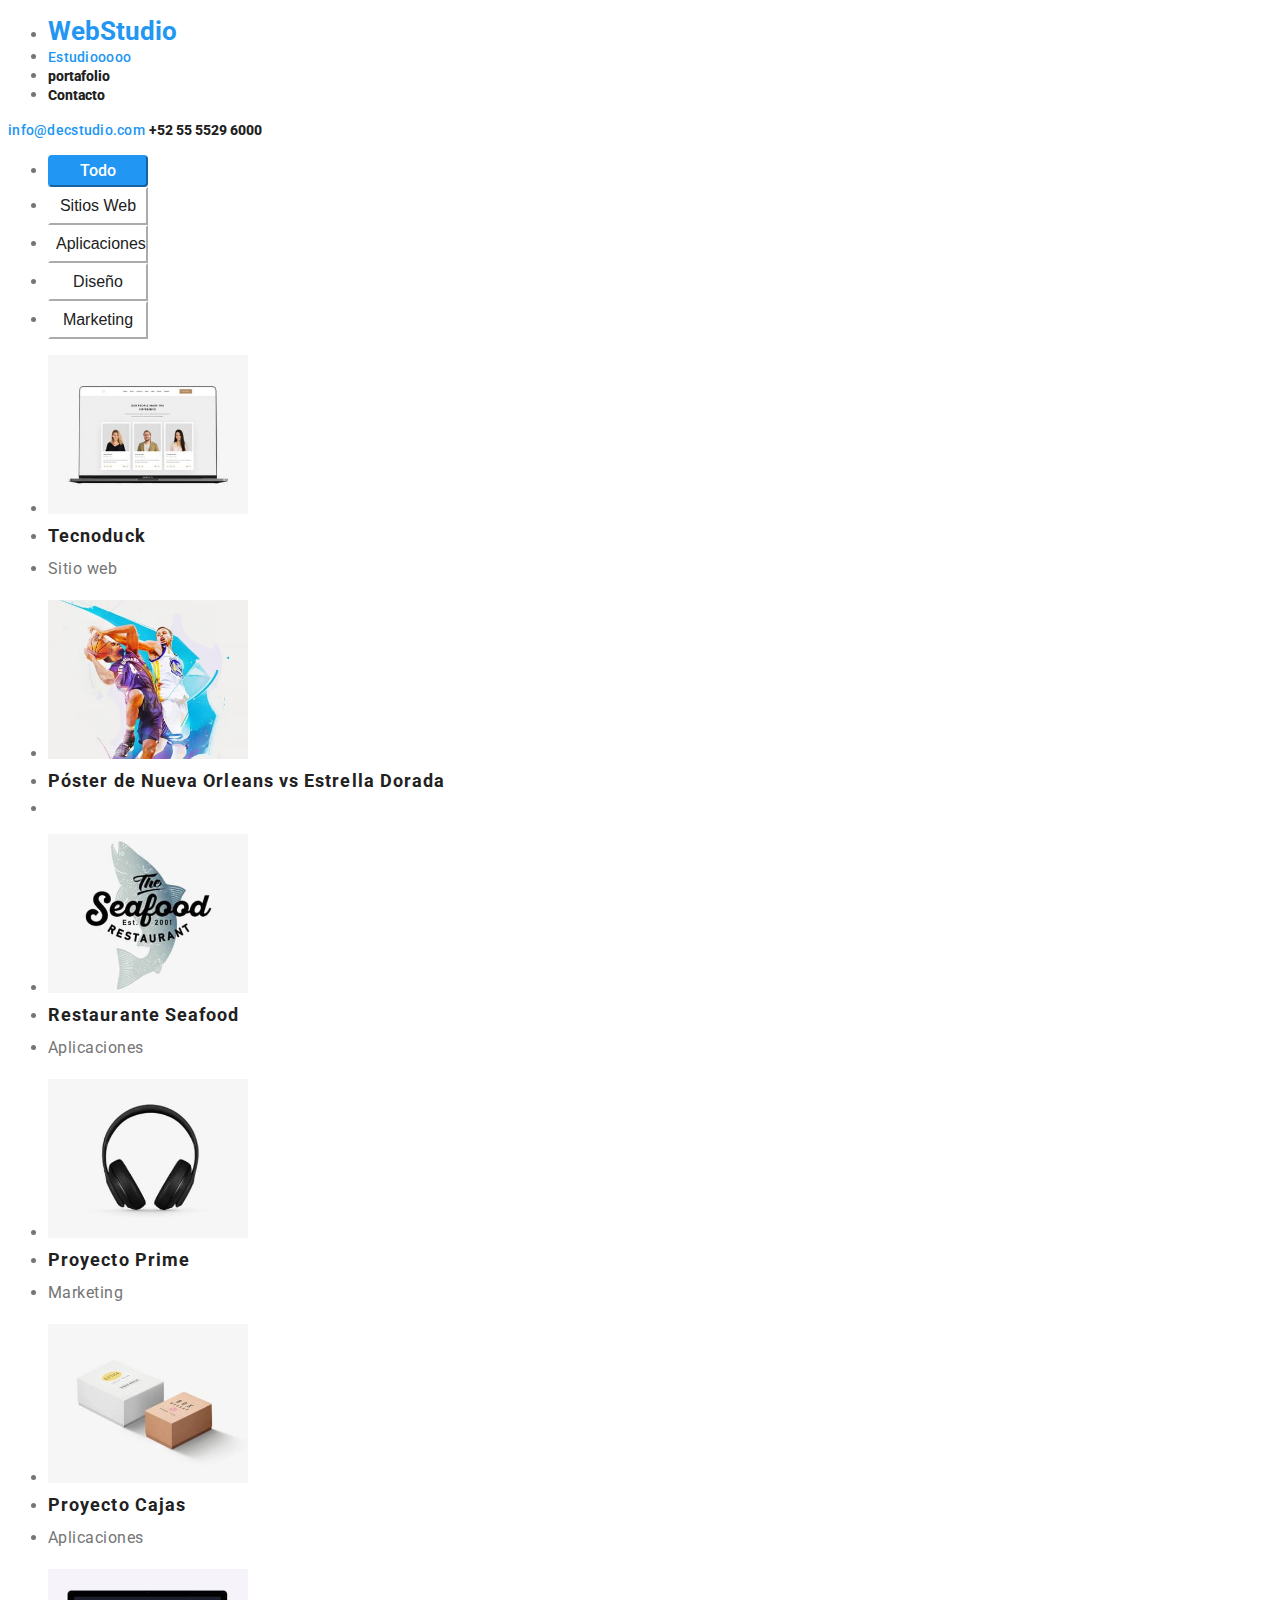
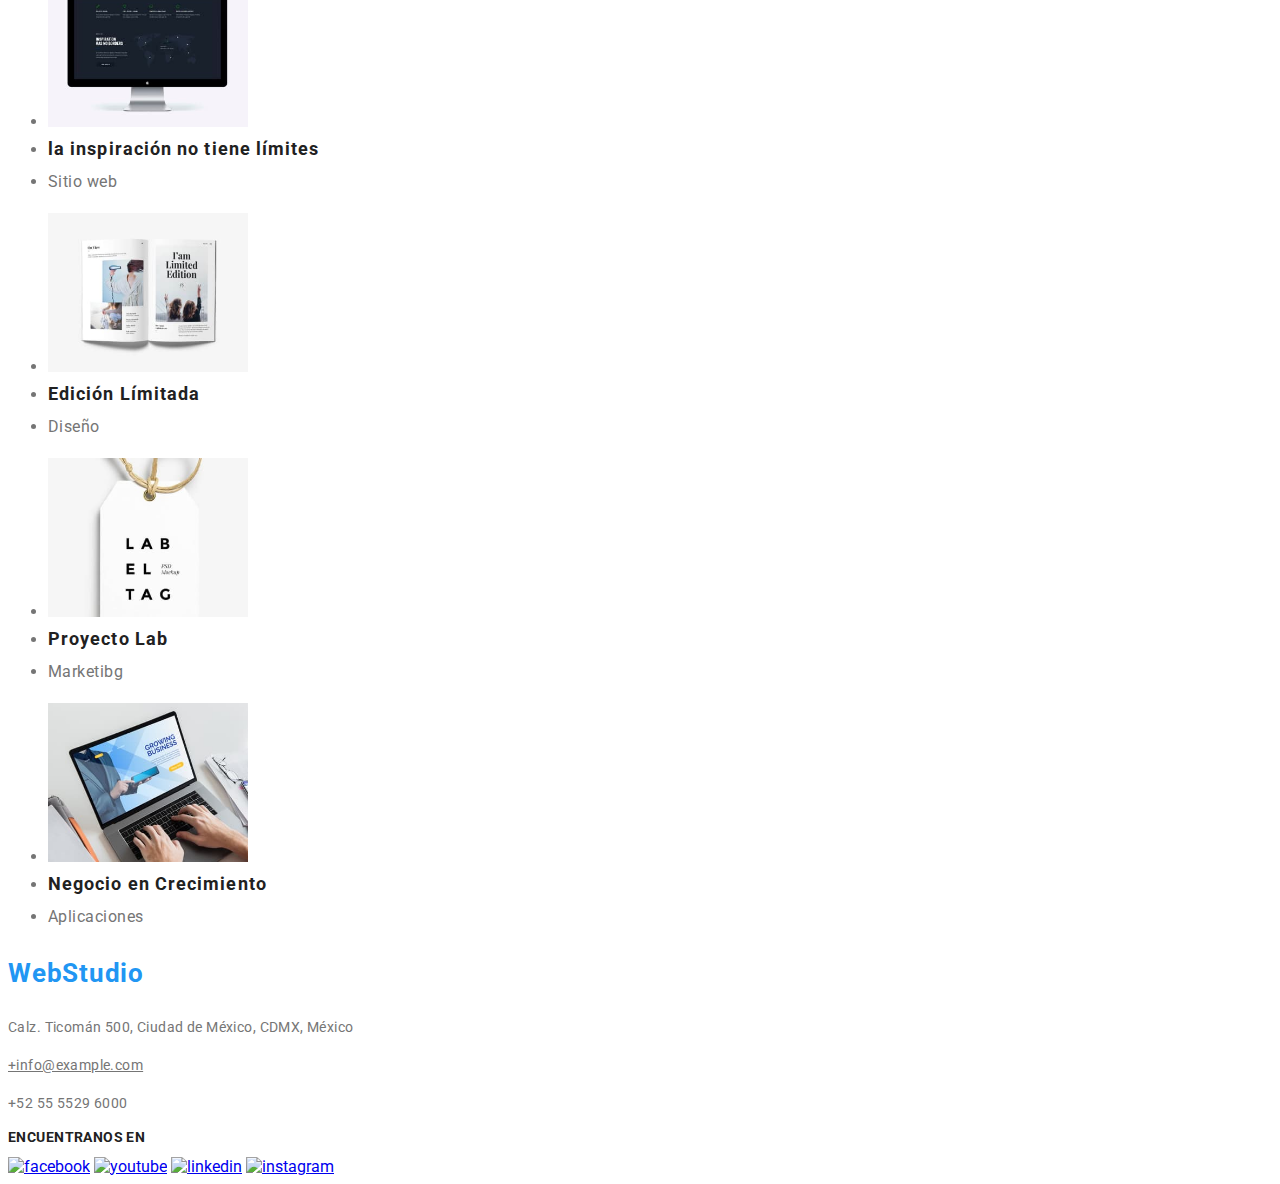
==== portfolio.html @ 0584685f "up081020222" ====
<!DOCTYPE html>
<html lang="en">
    <head>

      <meta charset="utf-8">
      <meta http-equiv="X-UA-Compatible" content="IE=edge">
      <title>Soluciones integrales</title>
      <meta name="description" content="">
      <meta name="viewport" content="width=device-width, initial-scale=1">
      <link href="css\styles.css" rel="stylesheet" type="text/css">
      <link href="https://fonts.googleapis.com/css2?family=Roboto&display=swap" rel="stylesheet">


    </head> 
    <body>
        <header>
            <nav>
                <ul>
                    <li><a class="link-log" href="http://www.WebStudio" target="_blank"> WebStudio</a></li>  
                    <li><a class="link-blue" href="index.html" target="_blank">Estudiooooo </a></li> 
                    <li><a class="link-active" href="portfolio.html" target="_blank">portafolio </a></li> 
                    <li><a class="link-active" href="http://www.Contacto" target="_blank">Contacto </a></li> 
                  </ul>
                  <div>
                    <a class="link-blue" href="info@decstudio.com">info@decstudio.com</a>
                    <a class="link-active" href="tel:+525555296000">+52 55 5529 6000</a>
                  </div>    
            </nav>
       </header>
    <body>
      <main>          
        <div>
                <ul>
                  <li><button type="button" class="first-button">Todo</button></li>
                  <li><button type="button" class="blink">Sitios Web</button></li>
                  <li><button type="button" class="blink">Aplicaciones</button></li>
                  <li><button type="button" class="blink">Diseño</button></li>
                  <li><button type="button" class="blink">Marketing</button></li>
                </ul>
        </div>     
        <div>
            <ul>
                <li><img src="images/tecnoduck.jpg" alt="Tecnoduck" width="200"></li>
                <li><a class="menu" href="tecnoduck.html" target="_blank">Tecnoduck</a></li>                       
                <li><a class="submenu" href="sitioweb.html" target="_blank">Sitio web</a></li>
            </ul>    
            <ul>
                <li><img src="images/poster.jpg" alt="Póster de Nueva Orleans vs Estrella Dorada" width="200"></li> 
                <li><a class="menu" href="poster.html" target="_blank" >Póster de Nueva Orleans vs Estrella Dorada</a></li>                       
                <li><a></a></li>
            </ul>
            <ul>
                <li><img src="images/seafood.jpg" alt="Restaurante Seafood" width="200"></li> 
                <li><a class="menu" href="restaurante.html" target="_blank">Restaurante Seafood</a></li>                       
                <li><a class="submenu" href="aplicaciones.html" target="_blank">Aplicaciones</a></li>
            </ul>
            <ul>
                <li><img src="images/audio.jpg" alt="Proyecto Prime" width="200"></li> 
                <li><a class="menu" href="proyectoprime.html" target="_blank">Proyecto Prime</a></li> 
                <li><a class="submenu" href="Marketing.html" target="_blank">Marketing</a></li>                                       
            </ul>  
            <ul> 
                <li><img src="images/boxes.jpg" alt="Proyecto Cajas" width="200"></li> 
                <li><a class="menu" href="proyectocajas.html" target="_blank">Proyecto Cajas</a></li>
                <li><a class="submenu" href="Aplicaciones.html" target="_blank">Aplicaciones</a></li>                       
            </ul>
            <ul>   
                <li><img src="images/unlimited.jpg" alt="La inspiración no tiene límites" width="200"></li> 
                <li><a class="menu" href="inspiracionnolimites.html" target="_blank">la inspiración no tiene límites</a></li>
                <li><a class="submenu" href="website.html" target="_blank">Sitio web</a></li>                       
            </ul>
            <ul>
                <li><img src="images/limited.jpg" alt="Edición Limitada" width="200"></li>   
                <li><a class="menu" href="ediclimitada.html" target="_blank">Edición Límitada</a></li>  
                <li><a class="submenu" href="diseño.html" target="_blank">Diseño</a></li>                      
            </ul>
            <ul>  
                <li><img src="images/project.jpg" alt="Proyecto LAB" width="200"></li> 
                <li><a class="menu" href="ediclimitada.html" target="_blank">Proyecto Lab</a></li>                       
                <li><a class="submenu" href="marketink.html" target="_blank">Marketibg</a></li>                      
            </ul>
            <ul>                
                <li><img src="images/business.jpg" alt="Negocio en Crecimiento" width="200"></li>
                <li><a class="menu" href="encrecimiento.html" target="_blank">Negocio en Crecimiento</a></li> 
                <li><a class="submenu" href="aplicaciones.html" target="_blank">Aplicaciones</a></li>                       
            </ul>
        </div>
      </main>
      <footer> 
        <address>                 
          <p class="foot1"> WebStudio</p>
          <p class="foot2">Calz. Ticomán 500, Ciudad de
          México, CDMX, México</p>           
          <a class="foot3" href="info@example.com">+info@example.com</a> 
          <p class="foot3">+52 55 5529 6000</p> 
        </address>
          <div>
              <h2 class="services"> ENCUENTRANOS EN</h2>      
              <a href="#"><img src="img/facebook.png" alt="facebook" width="50"></a>
              <a href="#"><img src="img/youtube.png" alt="youtube" width="50"></a>
              <a href="#"><img src="img/linkedin.png" alt="linkedin" width="50"></a>
              <a href="#"><img src="img/instagram.png" alt="instagram" width="50"></a>           
          </div>          
      </footer>        
        </footer> 
  </body>
</html>
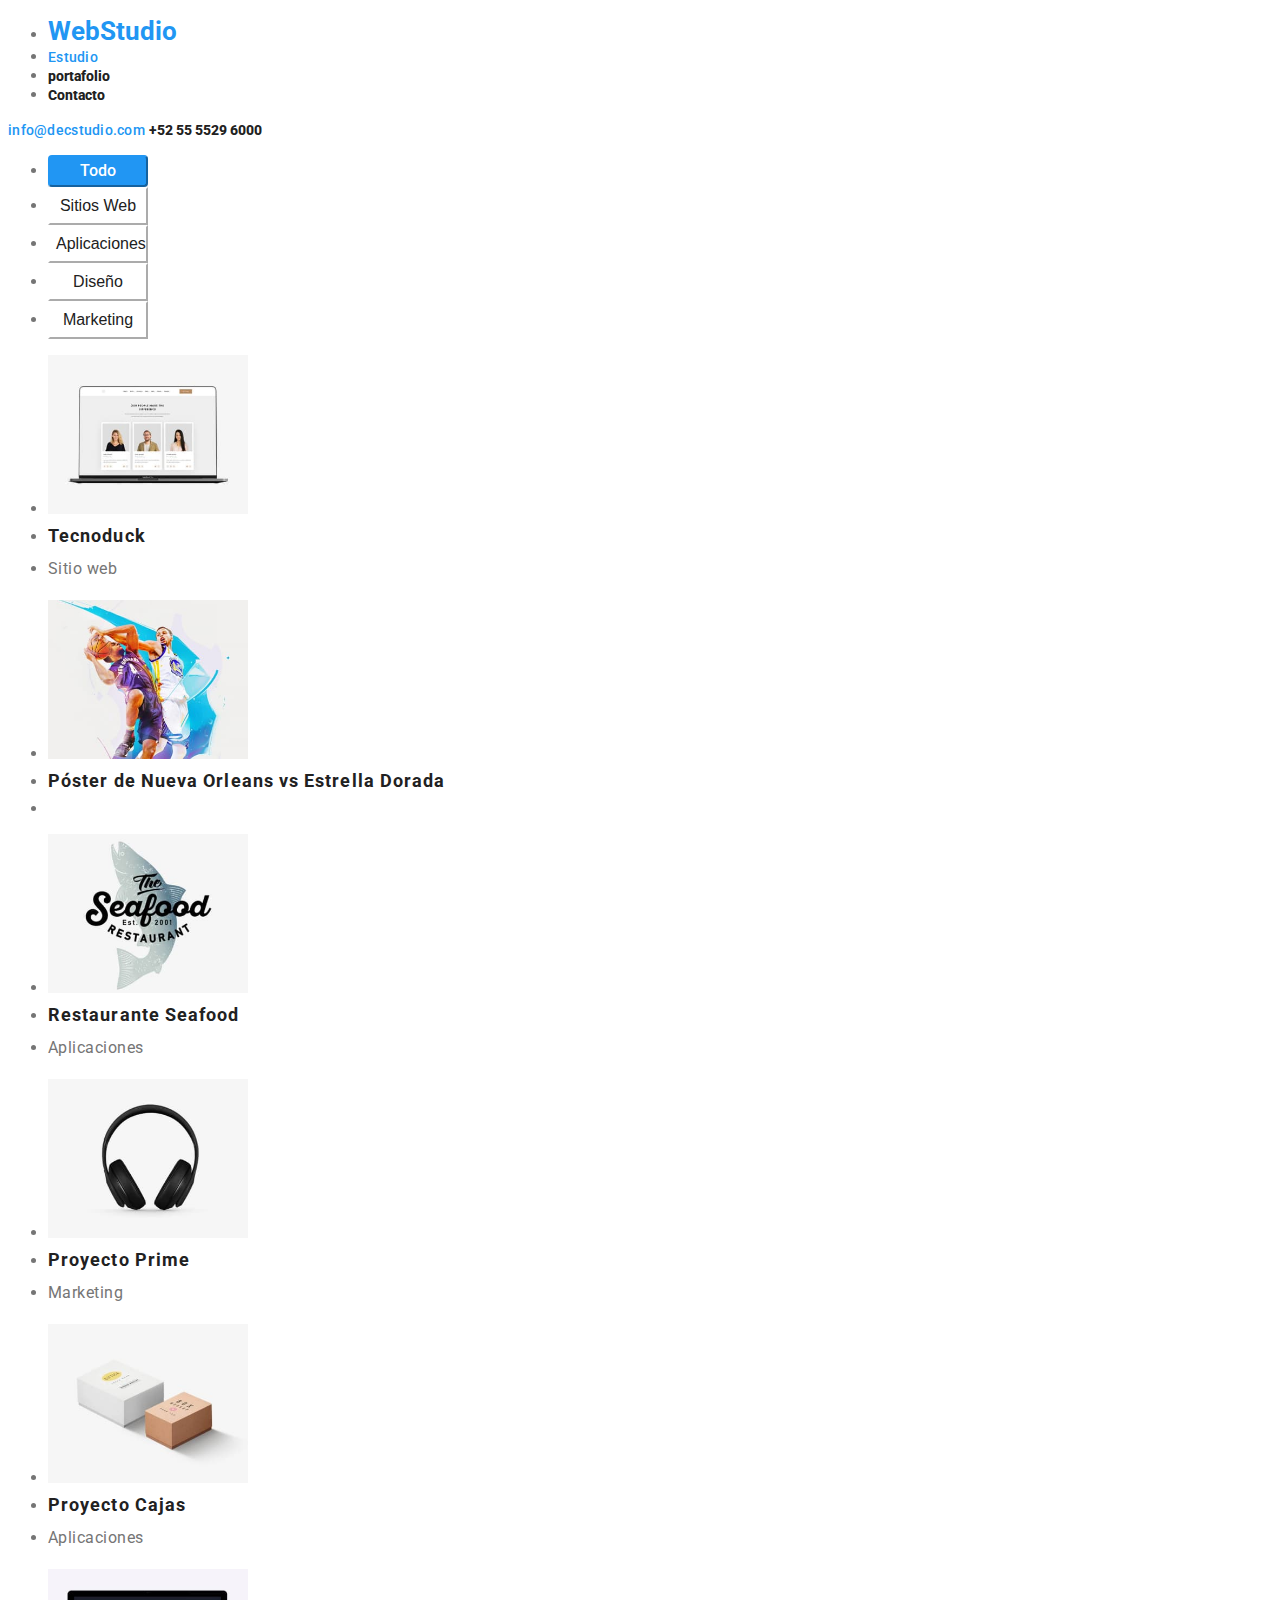
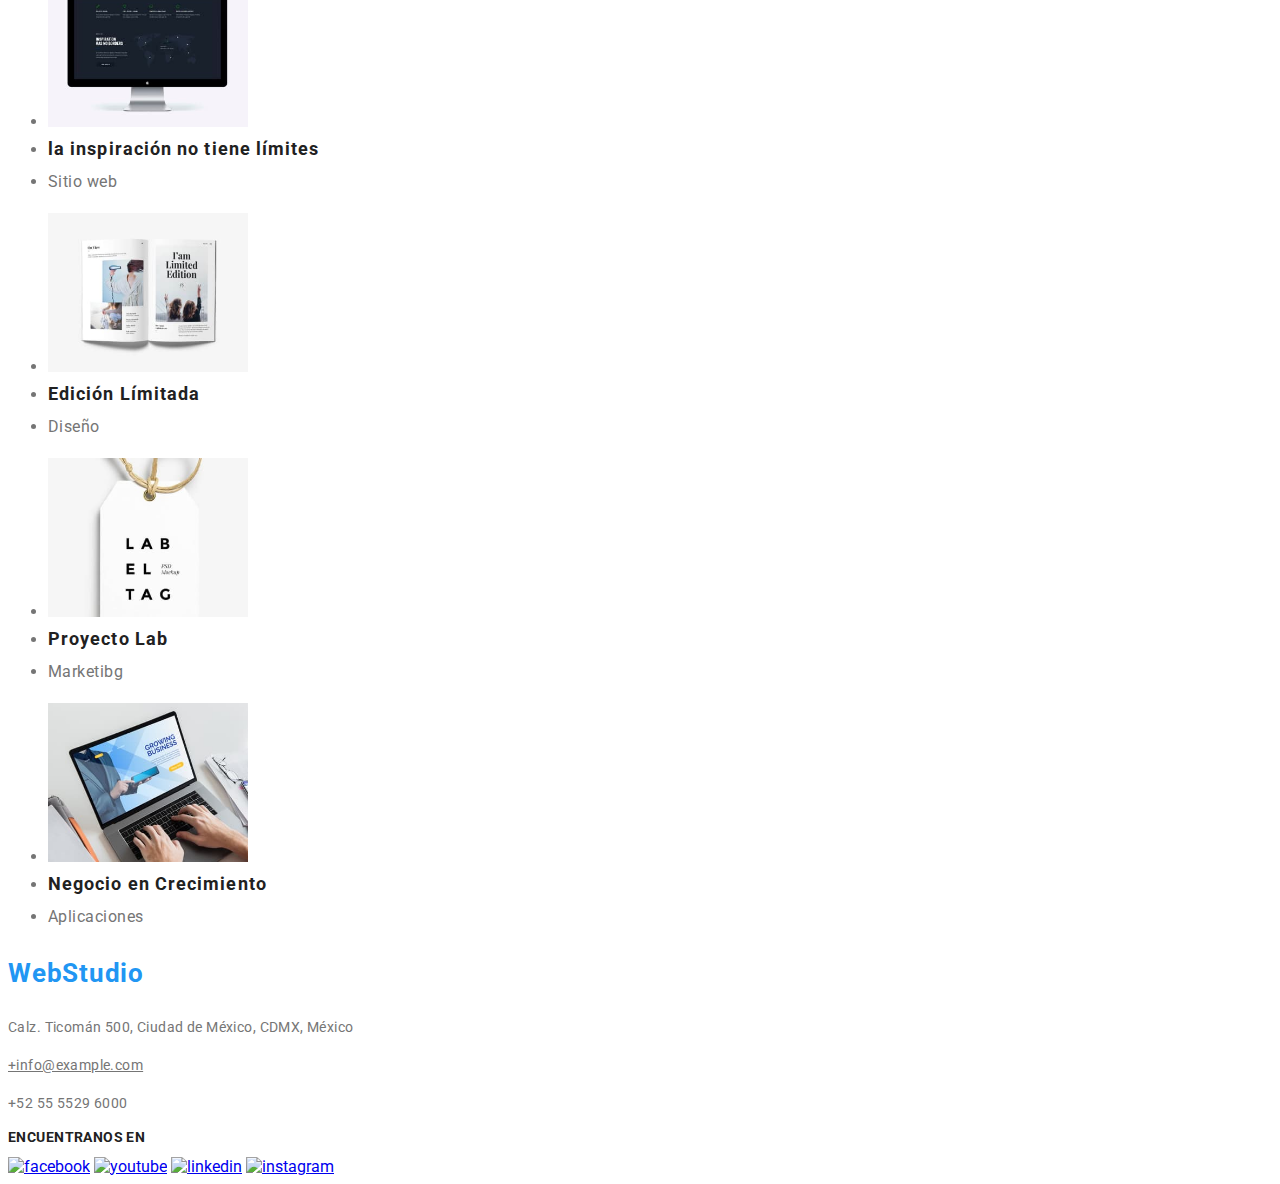
==== commit 3dd07e0c: "up081020222" ====
--- a/portfolio.html
+++ b/portfolio.html
@@ -17,7 +17,7 @@
             <nav>
                 <ul>
                     <li><a class="link-log" href="http://www.WebStudio" target="_blank"> WebStudio</a></li>  
-                    <li><a class="link-blue" href="index.html" target="_blank">Estudiooooo </a></li> 
+                    <li><a class="link-blue" href="index.html" target="_blank">Estudio </a></li> 
                     <li><a class="link-active" href="portfolio.html" target="_blank">portafolio </a></li> 
                     <li><a class="link-active" href="http://www.Contacto" target="_blank">Contacto </a></li> 
                   </ul>
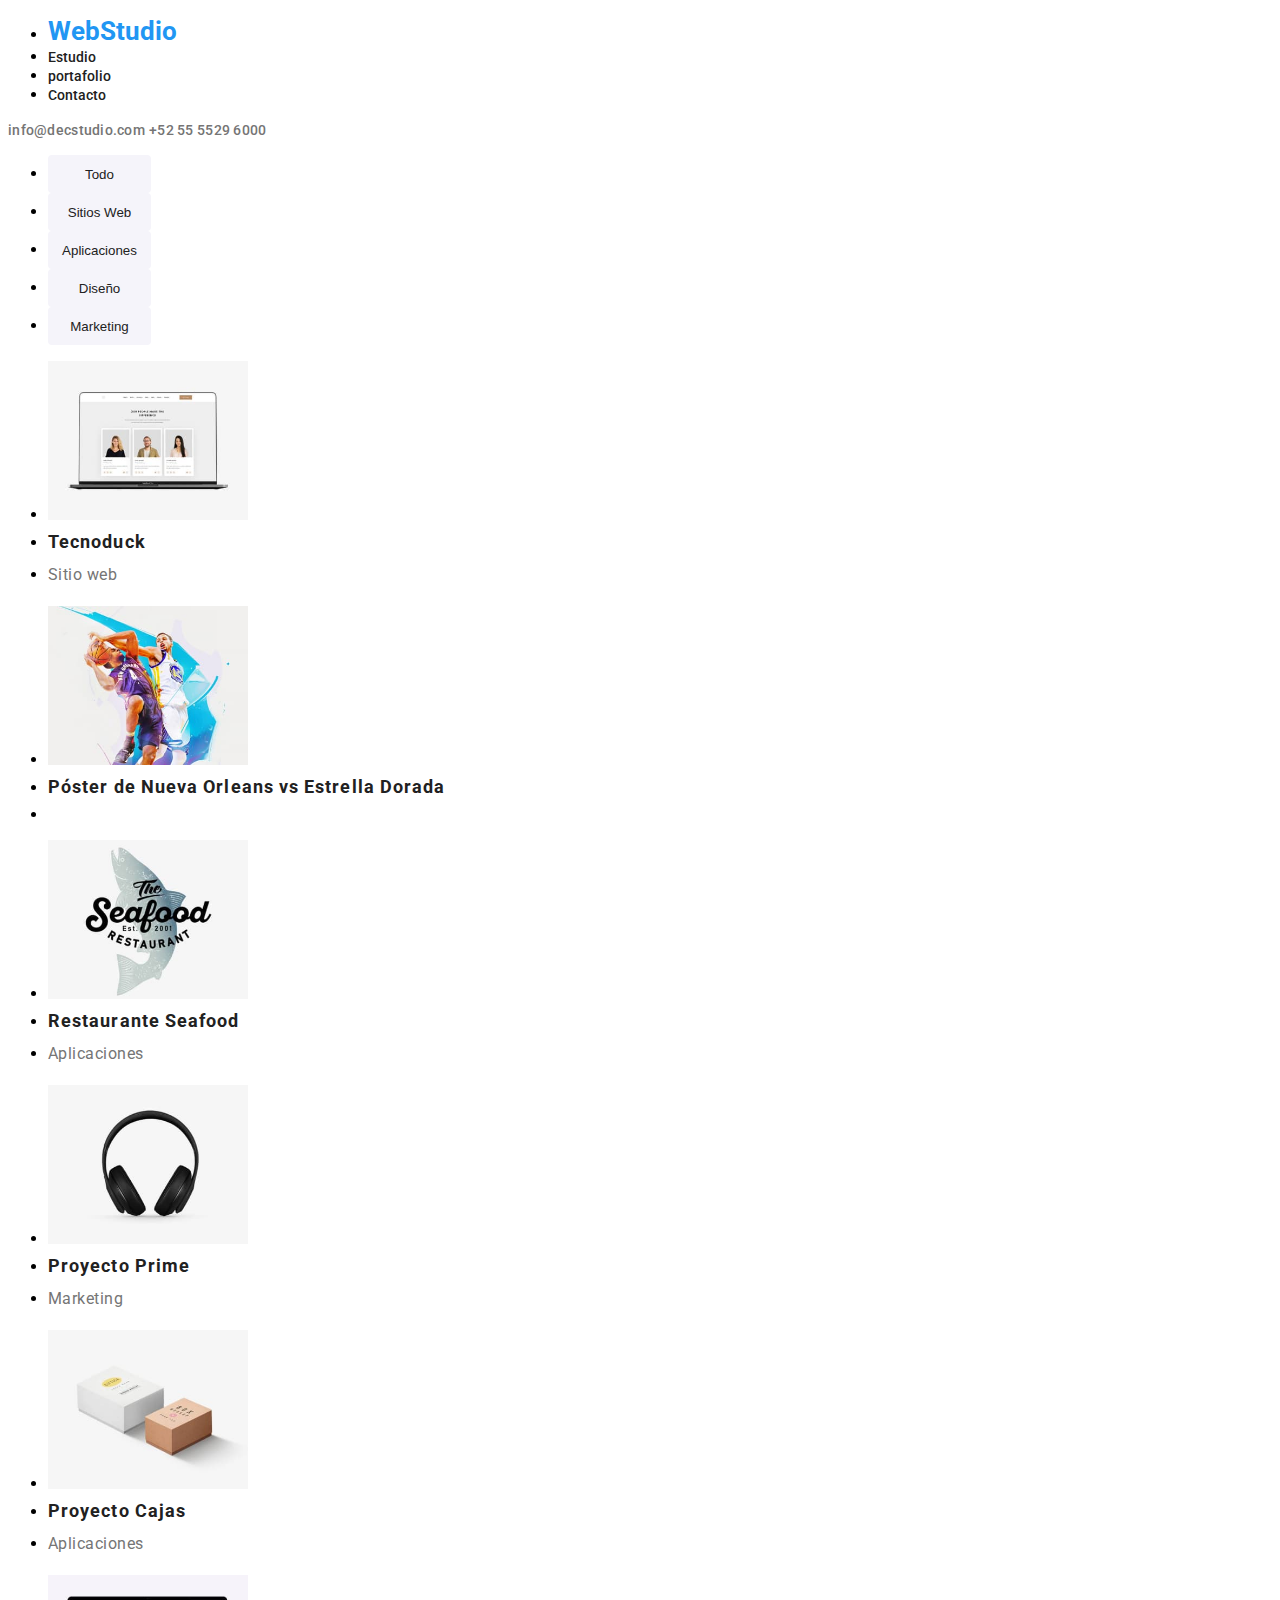
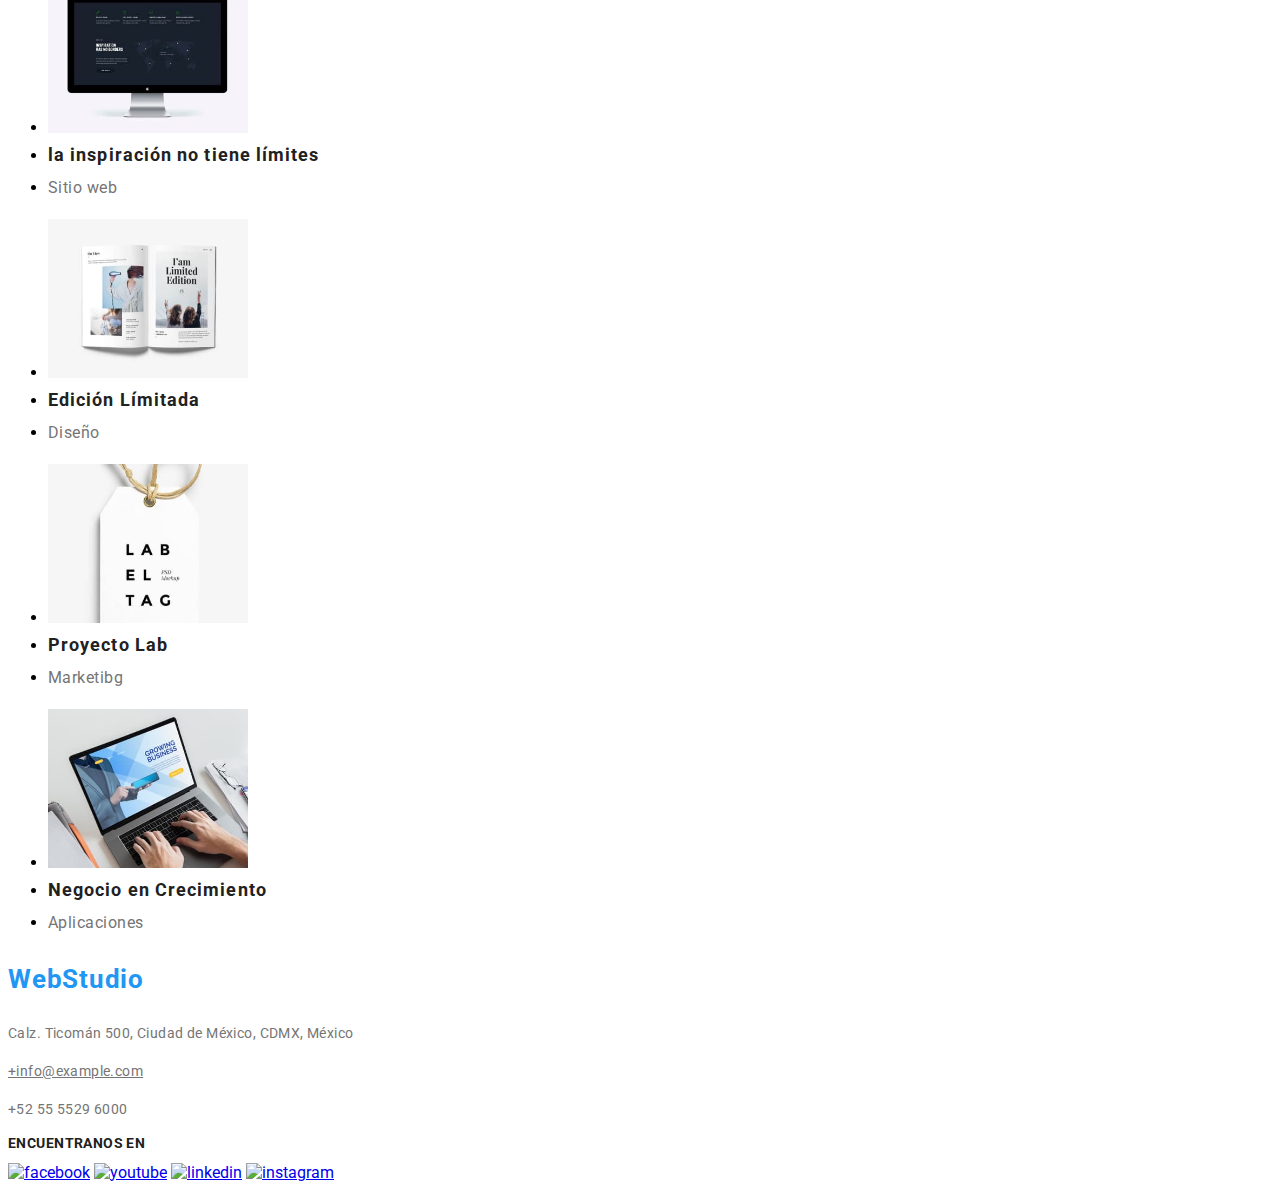
==== commit c8cf1bf6: "up081020222" ====
--- a/portfolio.html
+++ b/portfolio.html
@@ -17,13 +17,13 @@
             <nav>
                 <ul>
                     <li><a class="link-log" href="http://www.WebStudio" target="_blank"> WebStudio</a></li>  
-                    <li><a class="link-blue" href="index.html" target="_blank">Estudio </a></li> 
-                    <li><a class="link-active" href="portfolio.html" target="_blank">portafolio </a></li> 
-                    <li><a class="link-active" href="http://www.Contacto" target="_blank">Contacto </a></li> 
+                    <li><a class="link-menu" href="index.html" target="_blank">Estudio </a></li> 
+                    <li><a class="link-menu" href="portfolio.html" target="_blank">portafolio </a></li> 
+                    <li><a class="link-menu" href="http://www.Contacto" target="_blank">Contacto </a></li> 
                   </ul>
                   <div>
-                    <a class="link-blue" href="info@decstudio.com">info@decstudio.com</a>
-                    <a class="link-active" href="tel:+525555296000">+52 55 5529 6000</a>
+                    <a class="link-contact" href="info@decstudio.com">info@decstudio.com</a>
+                    <a class="link-contact" href="tel:+525555296000">+52 55 5529 6000</a>
                   </div>    
             </nav>
        </header>
@@ -31,11 +31,11 @@
       <main>          
         <div>
                 <ul>
-                  <li><button type="button" class="first-button">Todo</button></li>
-                  <li><button type="button" class="blink">Sitios Web</button></li>
-                  <li><button type="button" class="blink">Aplicaciones</button></li>
-                  <li><button type="button" class="blink">Diseño</button></li>
-                  <li><button type="button" class="blink">Marketing</button></li>
+                  <li><button type="button" class="main-buttons">Todo</button></li>
+                  <li><button type="button" class="main-buttons">Sitios Web</button></li>
+                  <li><button type="button" class="main-buttons">Aplicaciones</button></li>
+                  <li><button type="button" class="main-buttons">Diseño</button></li>
+                  <li><button type="button" class="main-buttons">Marketing</button></li>
                 </ul>
         </div>     
         <div>
